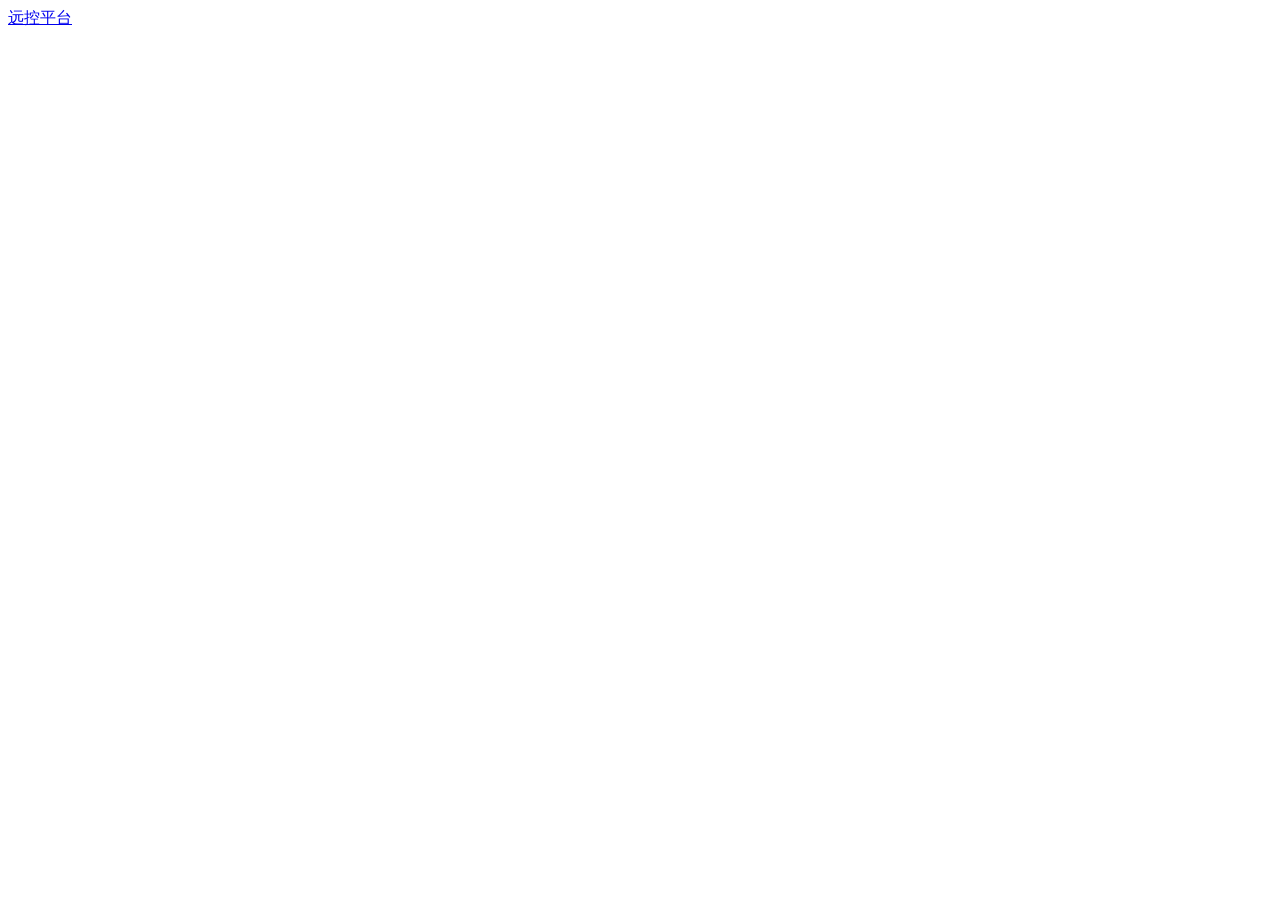
==== frontend/app.html @ 05df3cbd "Initial public release" ====
<!DOCTYPE html>
<html lang="zh-CN">
<head>
<meta charset="UTF-8">
<meta name="viewport" content="width=device-width, initial-scale=1.0, viewport-fit=cover">
<meta name="theme-color" content="#F4F7FB">
<link rel="manifest" href="/manifest.webmanifest">
<link rel="apple-touch-icon" href="/assets/icon-192.png">
<meta name="apple-mobile-web-app-capable" content="yes">
<meta name="apple-mobile-web-app-status-bar-style" content="default">
<meta name="apple-mobile-web-app-title" content="远控">
<link rel="icon" href="data:,">
<title>远控平台</title>
<link rel="stylesheet" href="/assets/css/tokens.css?v=__BUILD__">
<link rel="stylesheet" href="/assets/css/app.css?v=__BUILD__">
<link rel="stylesheet" href="/assets/css/shell.css?v=__BUILD__">
</head>
<body class="shell-body">
<div class="shell">
    <header class="shell-top">
        <a class="shell-brand" href="/app">远控平台</a>
        <nav class="shell-nav" id="shell-nav"></nav>
        <div class="shell-utils" id="shell-utils"></div>
    </header>

    <main class="shell-main">
        <div class="shell-session-head" id="session-head" hidden>
            <div class="session-switch" id="session-switch">
                <button type="button" data-kind="local">本地终端</button>
                <button type="button" data-kind="ssh">SSH</button>
            </div>
            <span class="shell-session-note">切换视图不会断开会话</span>
        </div>
        <div class="shell-frames" id="shell-frames"></div>
    </main>

    <nav class="shell-tabs" id="shell-tabs"></nav>
</div>

<div class="shell-more" id="shell-more" hidden>
    <div class="shell-more-sheet">
        <div class="more-grid" id="more-grid"></div>
        <button class="btn btn-ghost" id="more-close" type="button">取消</button>
    </div>
</div>

<div class="shell-more" id="recent-sheet" hidden>
    <div class="shell-more-sheet shell-recent-sheet">
        <div class="shell-recent-head">
            <span>最近</span>
            <button class="btn btn-ghost" id="recent-close" type="button">关闭</button>
        </div>
        <div id="recent-list" class="shell-recent-list"></div>
    </div>
</div>

<script src="/assets/js/icons.js?v=__BUILD__"></script>
<script src="/assets/js/common.js?v=__BUILD__"></script>
<script src="/assets/js/messages.js?v=__BUILD__"></script>
<script src="/assets/js/shell.js?v=__BUILD__"></script>
<script>
// PWA: 仅在安全上下文(https / localhost)生效, 失败静默
if ('serviceWorker' in navigator) {
    window.addEventListener('load', function () {
        navigator.serviceWorker.register('/sw.js', { scope: '/' }).catch(function () {});
    });
}
</script>
</body>
</html>
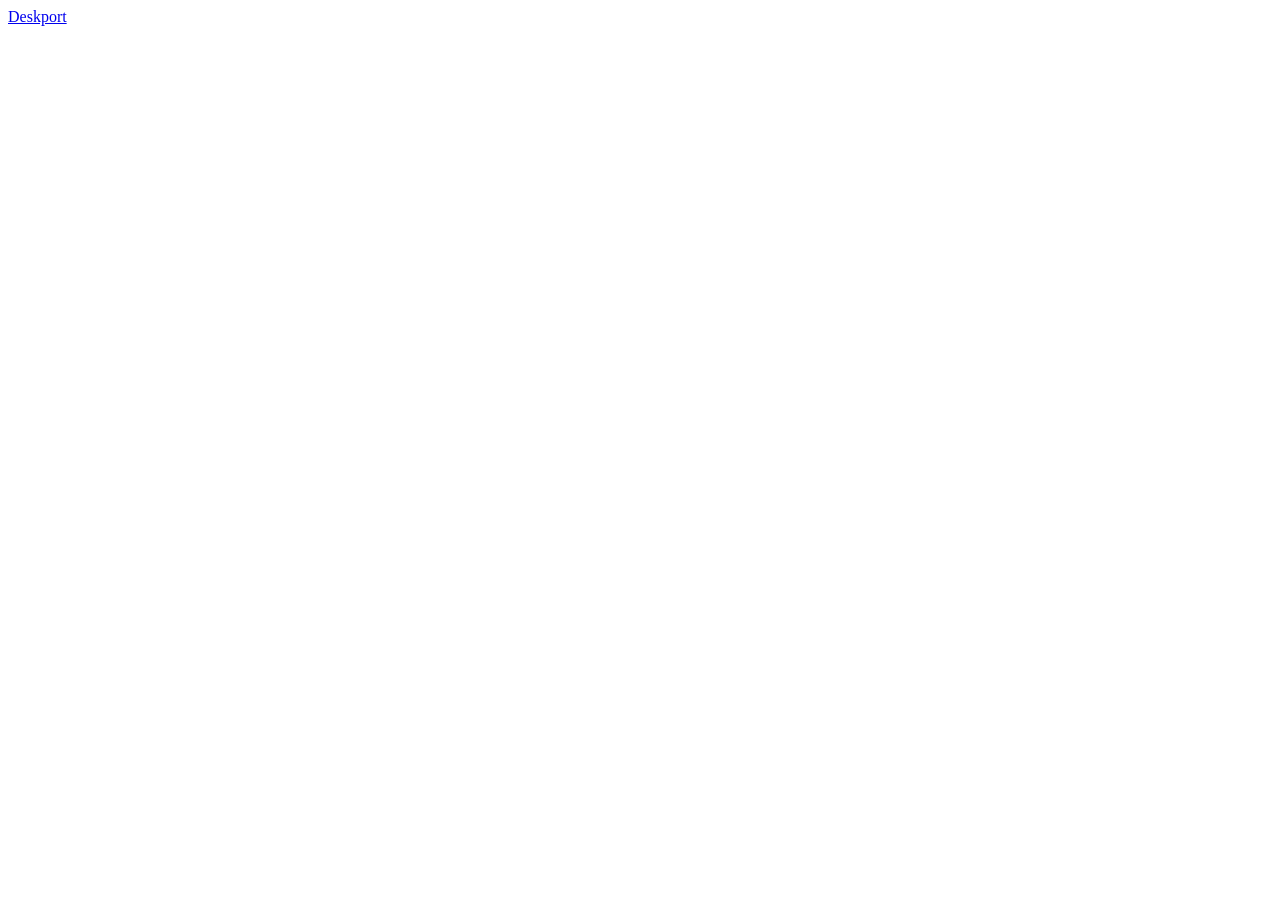
==== commit 652a546d: "docs: 更名 Deskport，中文 README 与脱敏截图/演示" ====
--- a/frontend/app.html
+++ b/frontend/app.html
@@ -8,9 +8,9 @@
 <link rel="apple-touch-icon" href="/assets/icon-192.png">
 <meta name="apple-mobile-web-app-capable" content="yes">
 <meta name="apple-mobile-web-app-status-bar-style" content="default">
-<meta name="apple-mobile-web-app-title" content="远控">
+<meta name="apple-mobile-web-app-title" content="Deskport">
 <link rel="icon" href="data:,">
-<title>远控平台</title>
+<title>Deskport</title>
 <link rel="stylesheet" href="/assets/css/tokens.css?v=__BUILD__">
 <link rel="stylesheet" href="/assets/css/app.css?v=__BUILD__">
 <link rel="stylesheet" href="/assets/css/shell.css?v=__BUILD__">
@@ -18,7 +18,7 @@
 <body class="shell-body">
 <div class="shell">
     <header class="shell-top">
-        <a class="shell-brand" href="/app">远控平台</a>
+        <a class="shell-brand" href="/app">Deskport</a>
         <nav class="shell-nav" id="shell-nav"></nav>
         <div class="shell-utils" id="shell-utils"></div>
     </header>
